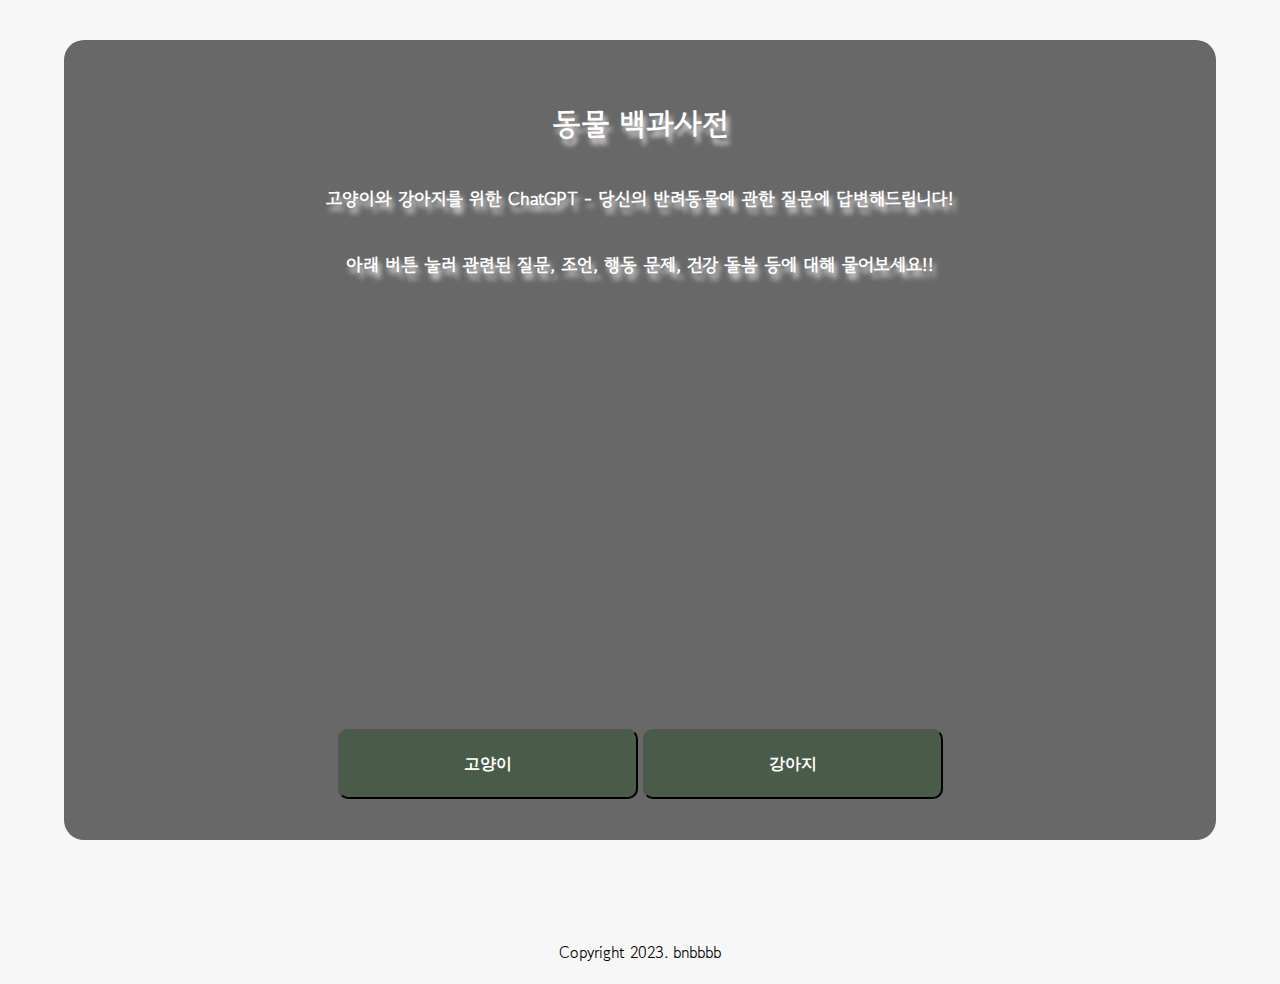
==== index.html @ 1aa1668d "githtml commit" ====
<!DOCTYPE html>
<html lang="ko">
    <head>
        <meta charset="UTF-8" />
        <meta http-equiv="X-UA-Compatible" content="IE=edge" />
        <meta name="viewport" content="width=device-width, initial-scale=1.0" />
        <title></title>
        <link rel="stylesheet" href="./css/index.css" />
        <link rel="stylesheet" href="./css/card.css" />
        <link rel="stylesheet" href="./css/modal.css" />
        <link rel="stylesheet" href="./css/font.css" />
    </head>

    <body>
        <!-- Header -->
        <!-- <div class="header">
            <h1><a href="index.html">PET GPT</a></h1>
            <div class="headerbtn"></div>
        </div> -->
        <div id="headerContainer"></div>
        <!-- // Header -->

        <!-- 메인화면 및 선택창 -->
        <main class="main">
            <nav>
                <section>
                    <h2>동물 백과사전</h2>

                    <p>
                        고양이와 강아지를 위한 ChatGPT - 당신의 반려동물에 관한
                        질문에 답변해드립니다!
                    </p>
                    <p>
                        아래 버튼 눌러 관련된 질문, 조언, 행동 문제, 건강 돌봄
                        등에 대해 물어보세요!!
                    </p>
                </section>
            </nav>
            <form class="form_sel" action="post">
                <button
                    type="button"
                    onclick="location.href='cat.html'"
                    id="btn"
                >
                    고양이
                </button>
                <button
                    type="button"
                    onclick="location.href='dog.html'"
                    id="btn"
                >
                    강아지
                </button>
            </form>
        </main>
        <!-- //메인화면 및 선택창 -->

        <!--footer-->
        <p class="footer">Copyright 2023. bnbbbb</p>
        <!--//footer-->
        <script src="./js/logincheck.js" defer type="module"></script>
    </body>
</html>
---- css/index.css ----
/* 초기화 */
body,
h1,
h2,
p,
ul,
input {
    margin: 0;
    padding: 0;
    border: 0;
}
/* body 스타일 설정 */
body {
    display: flex;
    flex-direction: column;
    min-height: 100vh;
    max-width: 90%;
    margin: 0 auto;
    background-color: rgba(0, 0, 0, 0.03);
}

/* header 스타일 설정 */
.header {
    display: flex;
    align-items: center;
    justify-content: space-between;
    padding: 0 20px;
    height: 80px;
}

.header h1 a {
    color: black;
    text-decoration: none;
}

.btn-header a {
    padding: 0px 15px;
    margin-left: 10px;
    color: black;
    text-decoration: none;
    font-size: 15px;
}

/* footer 스타일 설정 */
.footer {
    text-align: center;
    padding: 20px 0;
    margin-top: 80px;
}

/* main요소 스타일 설정 */
.main {
    background: url("https://images.unsplash.com/photo-1509205477838-a534e43a849f?ixlib=rb-4.0.3&ixid=M3wxMjA3fDB8MHxwaG90by1wYWdlfHx8fGVufDB8fHx8fA%3D%3D&auto=format&fit=crop&w=578&q=80")
        center/cover no-repeat;
    border-radius: 20px;
    margin-top: 40px;
    min-height: 800px;
    height: 100%;
    text-align: center;
    color: white;
    display: flex;
    justify-content: space-around;
    align-items: center;
    flex-direction: column;
    position: relative;
}

.main h2 {
    font-size: 30px;
    color: white;
}

.main p {
    font-size: 18px;
    color: white;
    font-weight: bold;
}

.main h2,
.main p {
    margin-top: 20px;
    position: relative;
    z-index: 100;
    padding-bottom: 20px;
    text-shadow: 3px 6px 5px rgb(228, 224, 224);
}

/* index.html, cat.html, dog.html html 코드 구성이 동일하나 클래스만 달라서 함께 표현. */
.maincat h2,
.maindog h2 {
    margin-top: 20px;
    position: relative;
    z-index: 100;
    padding-bottom: 20px;
    text-shadow: 3px 6px 5px rgb(19, 19, 19);
}

.maincat p,
.maindog p {
    position: relative;
    z-index: 100;
    padding-bottom: 10px;
    text-shadow: 3px 6px 5px rgb(19, 19, 19);
}

.maincat form,
.maindog form {
    font-weight: bold;
    font-size: 17px;
    position: relative;
    z-index: 100;
    color: white;
    padding-bottom: 10px;
    text-shadow: 3px 6px 5px rgb(211, 211, 211);
}

.main button,
.maincat button,
.maindog button,
.maincat input,
.maindog input {
    position: relative;
    z-index: 100;
}

/* 가상 요소 사용으로 이미지만 어둡게 만듬. */
.maindog::before {
    position: absolute;
    content: "";
    top: 0px;
    left: 0px;
    width: 100%;
    height: 100%;
    background-color: rgba(0, 0, 0, 0.582);
    border-radius: 20px;
}

.main::before {
    position: absolute;
    content: "";
    top: 0px;
    left: 0px;
    width: 100%;
    height: 100%;
    background-color: rgba(0, 0, 0, 0.582);
    border-radius: 20px;
}

.maincat::before {
    position: absolute;
    content: "";
    top: 0px;
    left: 0px;
    width: 100%;
    height: 100%;
    background-color: rgba(0, 0, 0, 0.582);
    border-radius: 20px;
}
/* //index.html, cat.html, dog.html html */

/* main요소에서 maincat 스타일 구현 */
.maincat {
    background: url("https://images.unsplash.com/photo-1598188306155-25e400eb5078?ixlib=rb-4.0.3&ixid=M3wxMjA3fDB8MHxwaG90by1wYWdlfHx8fGVufDB8fHx8fA%3D%3D&auto=format&fit=crop&w=1074&q=80")
        center/cover no-repeat;
    border-radius: 20px;
    margin-top: 40px;
    min-height: 800px;
    height: 100%;
    text-align: center;
    color: black;
    display: flex;
    justify-content: space-around;
    align-items: center;
    flex-direction: column;
    position: relative;
    width: 100%;
}

/* main요소에서 maindog 스타일 구현 */
.maindog {
    background: url("https://images.unsplash.com/photo-1583337130417-3346a1be7dee?ixlib=rb-4.0.3&ixid=M3wxMjA3fDB8MHxzZWFyY2h8MTB8fCVFQSVCMCU5NSVFQyU5NSU4NCVFQyVBNyU4MHxlbnwwfHwwfHx8MA%3D%3D&auto=format&fit=crop&w=500&q=60")
        center/cover no-repeat;
    border-radius: 20px;
    margin-top: 40px;
    min-height: 800px;
    height: 100%;
    text-align: center;
    color: black;
    display: flex;
    justify-content: space-around;
    align-items: center;
    flex-direction: column;
    position: relative;
}
.main-text {
    z-index: 100;
    background-color: rgb(255, 255, 255);
    margin-top: 20px;
    max-width: 600px;
    width: 100%;
    border-radius: 20px;
}
.main_img {
    border-style: none;
    background-size: cover;
    width: 100%;
    height: 100%;
}

/* 메인 부분에서 검색 및 카테고리 스타일 */
.form_sel {
    margin-top: 200px;
    flex-wrap: wrap;
    z-index: 1;
}

#question {
    justify-content: center;
    text-align: center;
    background-color: rgba(255, 255, 255, 0.795);
    font-size: 20px;
    color: black;
    max-width: 600px;
    width: 100%;
    height: 70px;
    margin-top: 20px;
}

.age {
    margin-bottom: 10px;
}

label {
    margin-right: 10px;
    /* margin-bottom: 20px; */
}

input {
    flex-grow: 1;
    /* width: 600px; */
    max-width: 600px;
    border-radius: 15px;
    /* height: 70px; */
}

/* main 부분에서 버튼 스타일 */
button {
    width: 300px;
    height: 70px;
    margin-top: 30px;
    border-radius: 10px;
    font-size: 1rem;
    font-weight: bold;
    background-color: rgba(66, 88, 66, 0.805);
    color: white;
    transition: all 0.9s, color 0.3;
    margin-top: 150px;
}

button:hover {
    box-shadow: 300px 0 0 0 rgba(0, 0, 0, 0.2) inset;
}

@media (max-width: 400px) {
    button {
        width: 200px;
    }
    .headerbtn {
        display: flex;
    }
}

/* radiobutton hover */
.age :hover {
    font-size: 20px;
    color: wheat;
}
.guide :hover {
    font-size: 20px;
    color: wheat;
}
---- css/card.css ----
/* card 스타일 */
#card {
    display: flex;
    justify-content: center;
    flex-wrap: wrap;
}

/* card main 스타일 */
.card-main {
    background-color: rgba(0, 0, 0, 0.178);
    display: flex;
    flex-direction: column;
    align-items: center;
    min-height: 630px;
    max-height: 800px;
    max-width: 300px;
    min-width: 200px;
    border-radius: 15px;
    margin-top: 30px;
    margin-bottom: 30px;
    position: relative;
    box-shadow: 0 4px 8px 0 rgba(0, 0, 0, 0.2), 0 6px 20px 0 rgba(0, 0, 0, 0.19);
    flex-basis: calc(20% - 10px); /* 각 카드의 초기 너비 설정 */
    margin-right: 30px;
    /* 나머지 스타일 속성들 */
}

.card-main::before {
    position: absolute;
    content: "";
    top: 0px;
    left: 0px;
    width: 100%;
    border-radius: 20px;
}

/* card header 스타일 */
.card-header {
    -webkit-transition: 0.5s; /*사파리 & 크롬*/
    -moz-transition: 0.5s; /*파이어폭스*/
    -ms-transition: 0.5s; /*인터넷 익스플로러*/
    -o-transition: 0.5s; /*오페라*/
    transition: 0.5s;
    width: 100%;
    max-height: 450px;
    height: 100%;
    border-radius: 15px 15px 0 0;
}

.card-main:hover {
    opacity: 0.8;
}
/* card-img 스타일 */
.card-img {
    width: 100%;
    height: 100%;
    max-height: 350px;
    background-size: cover;
    background-repeat: no-repeat;
    opacity: 0.7;
}

/* card footer 스타일 */
.card-body-footer {
    text-align: center;
    text-justify: center;
    margin-top: 20px;
    bottom: 0;
    max-width: 200px;
    width: 100%;
    height: 100%;
    font-size: 14px;
    color: black;
    font-weight: bold;
}

/* 답변 btn */
.popupBtn {
    background-color: rgba(66, 88, 66, 0.805);
    color: #fff;
    font-weight: bold;
    text-align: center;
    float: right;
    width: 100px;
    margin: 15px 15px 15px 0;
    border-radius: 50%;
    font-weight: bold;
    padding: 10px 10px;
    line-height: 20px;
}

.popupBtn:hover {
    box-shadow: 300px 0 0 0 rgba(0, 0, 0, 0.7) inset;
}

.popupBtn {
    position: relative;
}
---- css/modal.css ----
/* modal 전체적인 스타일 */

.modalWrap {
    position: fixed;
    z-index: 1000;
    padding-top: 100px;
    left: 0;
    top: 0;
    width: 100%;
    height: 100%;
    overflow: auto;
    background-color: rgba(0, 0, 0, 0.7);
    display: none;
}

/* modal 부분 스타일 */
.modalBody {
    width: 550px;
    height: 600px;
    min-height: 300px;
    max-height: 800px;
    padding: 30px 30px;
    margin: 15px auto;
    border: 1px solid #777;
    border-radius: 15px;
    background-color: #f5f2f2;
}

/* modal closebtn 스타일 */
.closeBtn {
    font-weight: bold;
    color: #7a7a7a;
    font-size: 25px;
    cursor: pointer;
}

.closeBtn:hover,
.closeBtn:focus {
    color: black;
    text-decoration: none;
    cursor: pointer;
}
---- css/font.css ----
@import url("https://fonts.googleapis.com/css2?family=Black+And+White+Picture&family=Black+Han+Sans&family=Do+Hyeon&family=Dongle&family=Gothic+A1&family=Gowun+Dodum&family=IBM+Plex+Sans+KR&family=Jua&family=Nanum+Gothic&family=Noto+Sans+KR&family=Stylish&family=Sunflower:wght@500&display=swap");

body {
    font-family: "Gowun Dodum", sans-serif;
}
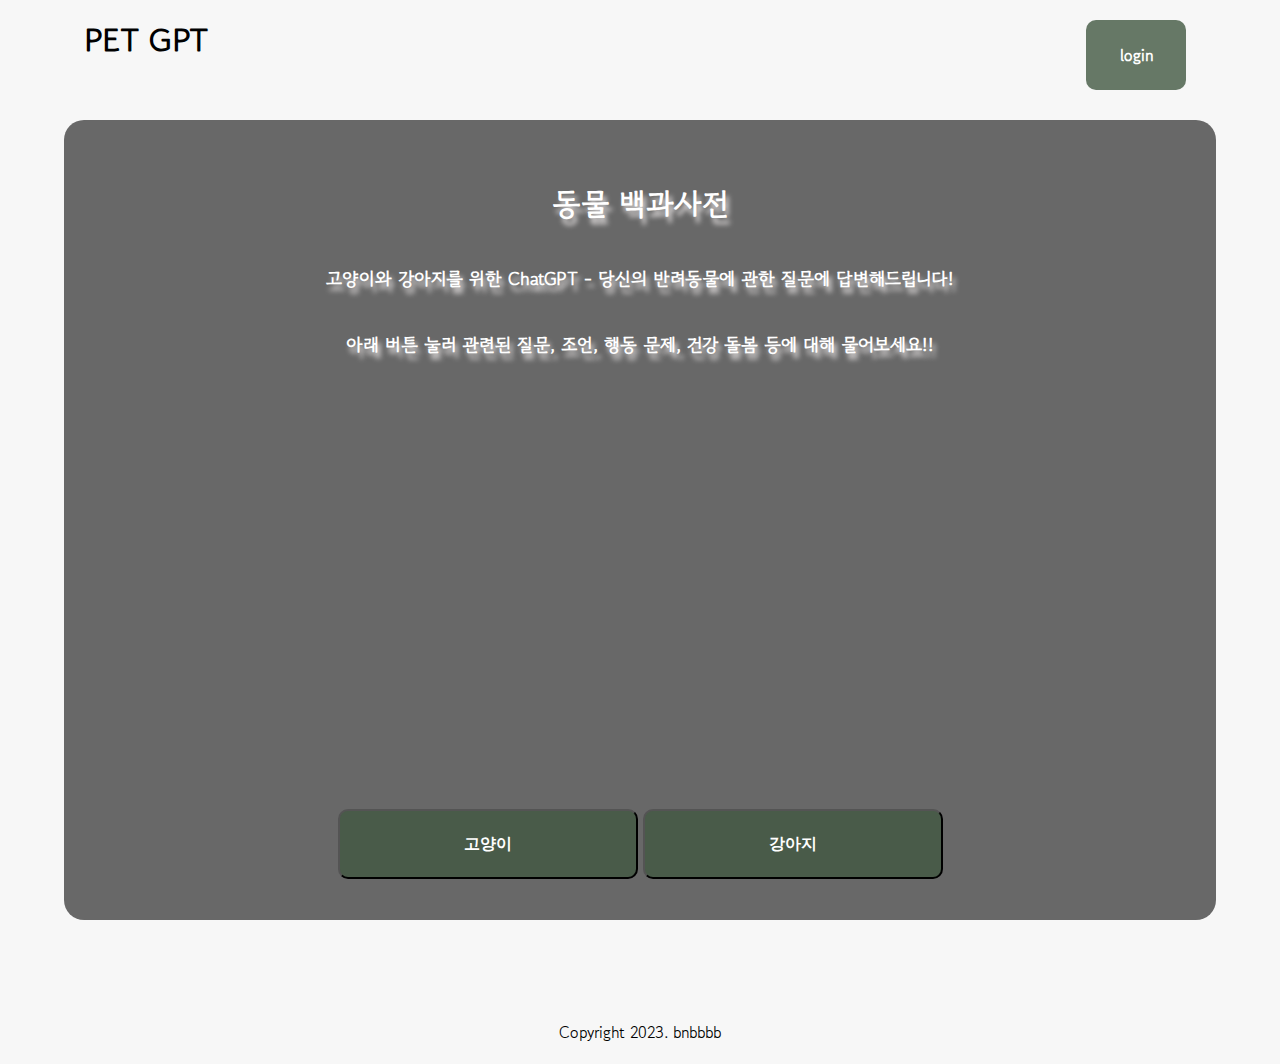
==== commit 3d647d49: "login, logout" ====
--- a/index.html
+++ b/index.html
@@ -13,10 +13,14 @@
 
     <body>
         <!-- Header -->
-        <!-- <div class="header">
+        <div class="header">
             <h1><a href="index.html">PET GPT</a></h1>
-            <div class="headerbtn"></div>
-        </div> -->
+            <div id="welcomeMessage"></div>
+            <div class="loginbox">
+                <a class="login" href="login.html">login</a>
+                <button class="logout">logout</button>
+            </div>
+        </div>
         <div id="headerContainer"></div>
         <!-- // Header -->
 
@@ -59,5 +63,7 @@
         <p class="footer">Copyright 2023. bnbbbb</p>
         <!--//footer-->
         <script src="./js/logincheck.js" defer type="module"></script>
+        <script src="./js/logout.js" defer type="module"></script>
+        <!-- <script src="./js/header.js" defer type="module"></script> -->
     </body>
 </html>
--- a/css/index.css
+++ b/css/index.css
@@ -256,8 +256,37 @@
     transition: all 0.9s, color 0.3;
     margin-top: 150px;
 }
-
-button:hover {
+.logout {
+    width: 100px;
+    height: 70px;
+    margin-top: 30px;
+    border-radius: 10px;
+    font-size: 1rem;
+    font-weight: bold;
+    background-color: rgba(66, 88, 66, 0.805);
+    color: white;
+    transition: all 0.9s, color 0.3;
+}
+.loginbox{
+    display: flex;
+    padding-left: 10px;
+}
+.login {
+    margin-right: 10px;
+    text-align: center;
+    line-height: 70px;
+    text-decoration: none;
+    width: 100px;
+    height: 70px;
+    margin-top: 30px;
+    border-radius: 10px;
+    font-size: 1rem;
+    font-weight: bold;
+    background-color: rgba(66, 88, 66, 0.805);
+    color: white;
+    transition: all 0.9s, color 0.3;
+}
+button:hover, .login:hover {
     box-shadow: 300px 0 0 0 rgba(0, 0, 0, 0.2) inset;
 }
 
